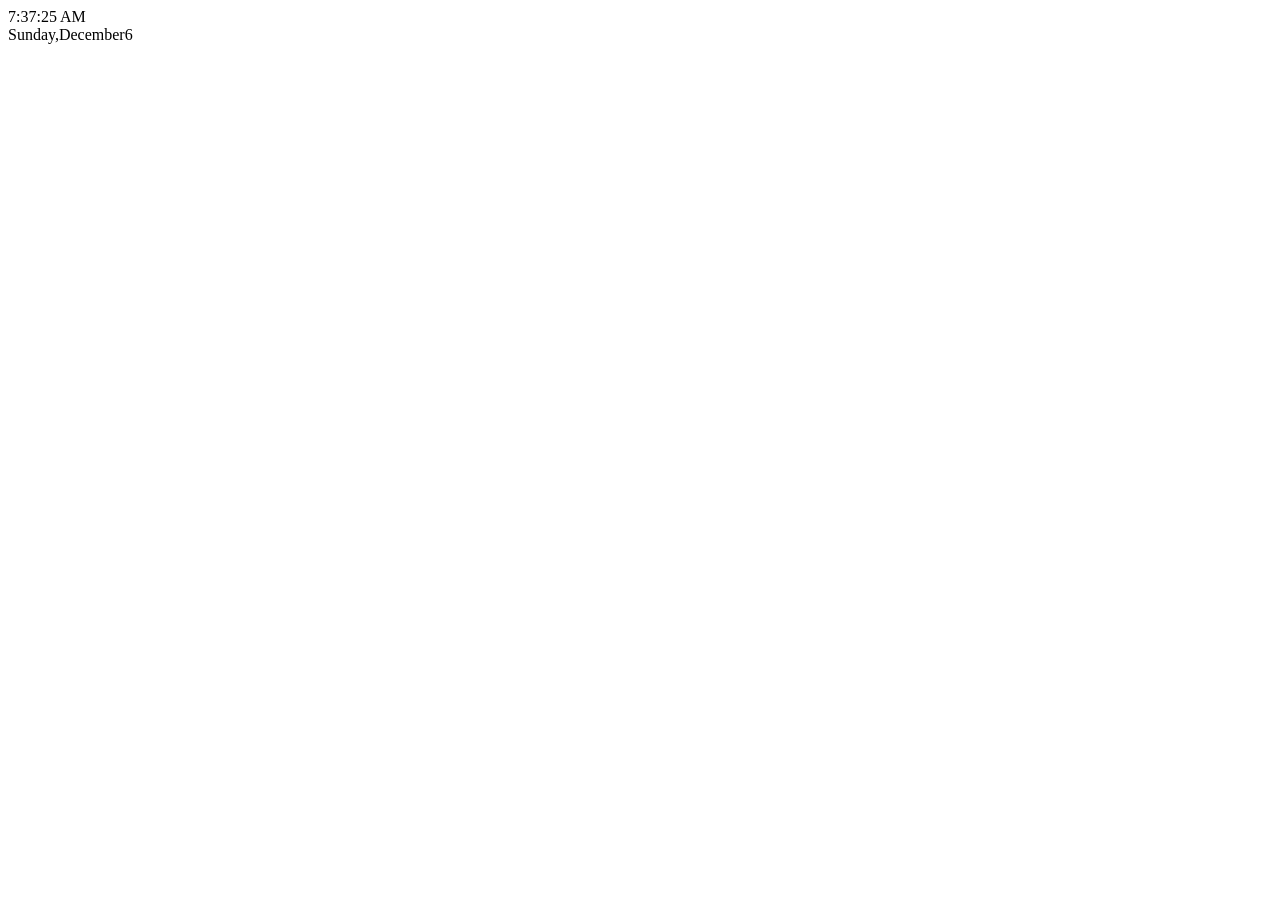
==== Digital Clock/index.html @ 75feabbc "Add files via upload" ====
<!DOCTYPE html>
<html lang="en">
<head>
    <meta charset="UTF-8">
    <meta name="viewport" content="width=device-width, initial-scale=1.0">
    <title>Digital Clock</title>
</head>
<body>
    <div class = "MyWatch">
        <span class ="H"></span>
        <span class ="M"></span><br>
        <span class ="date"></span>
    </div>



    <script src ="script.js"></script>
</body>
</html>
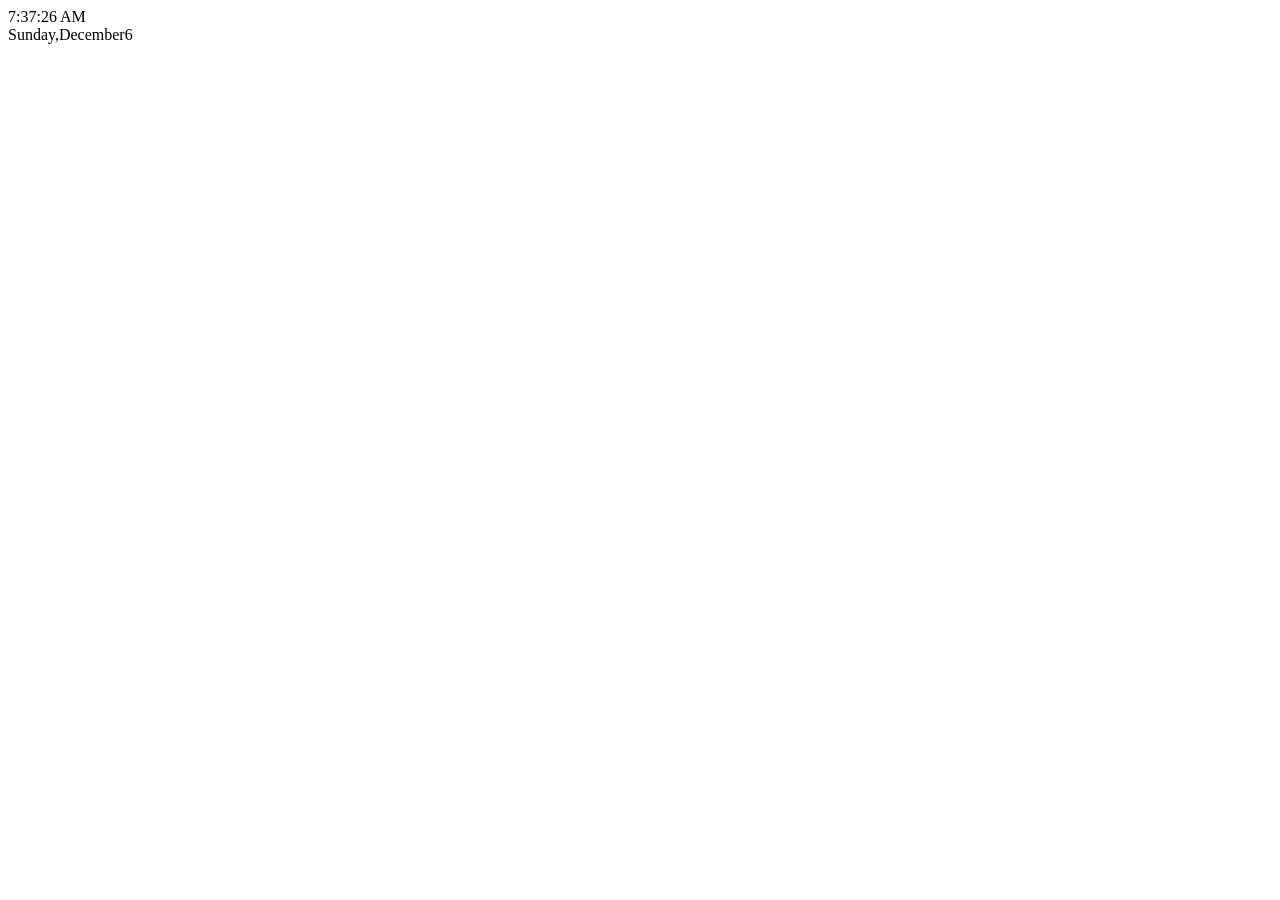
==== commit c0b9d443: "Update index.html" ====
--- a/Digital Clock/index.html
+++ b/Digital Clock/index.html
@@ -12,8 +12,6 @@
         <span class ="date"></span>
     </div>
 
-
-
     <script src ="script.js"></script>
 </body>
 </html>
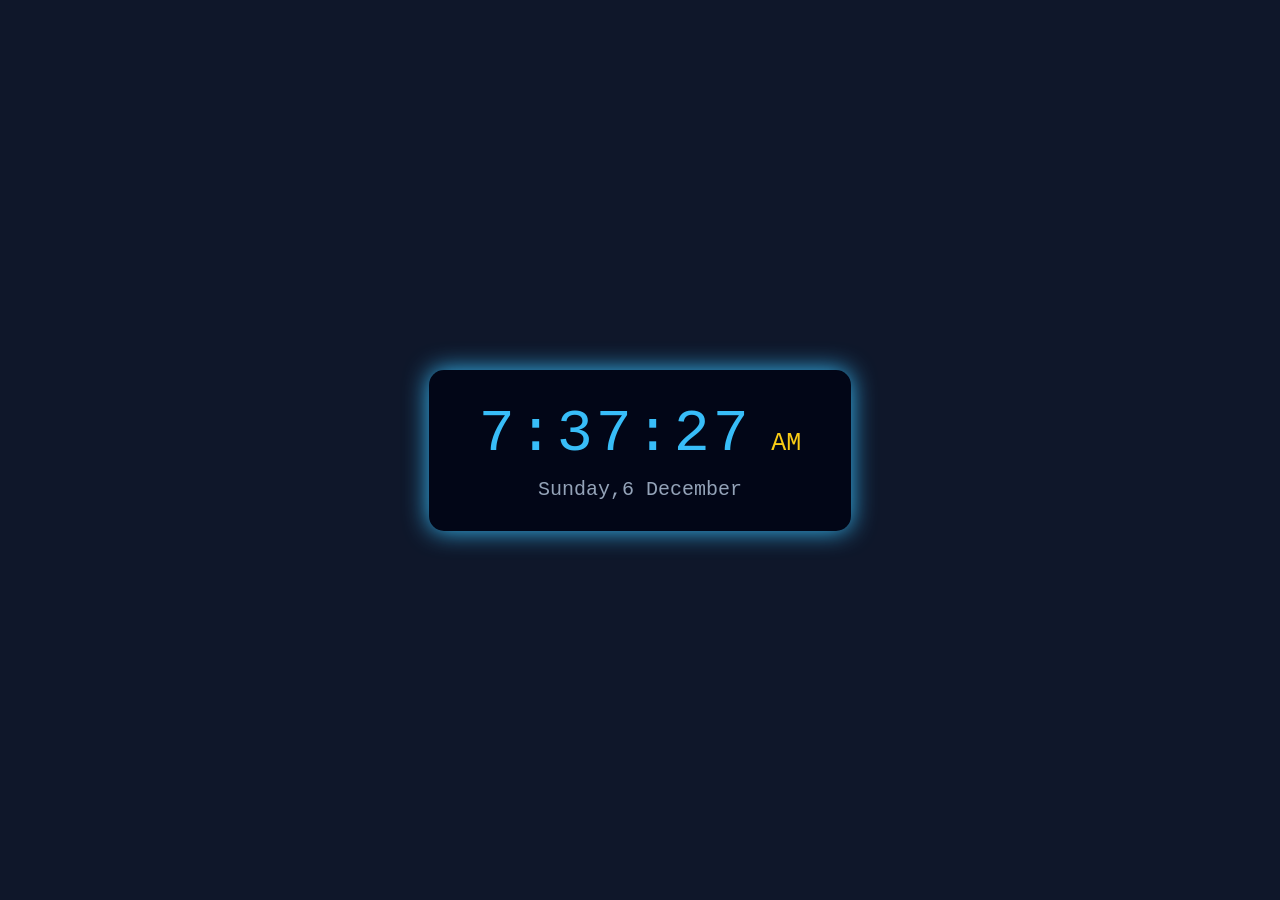
==== commit 3e7c2c80: "Update index.html" ====
--- a/Digital Clock/index.html
+++ b/Digital Clock/index.html
@@ -4,6 +4,7 @@
     <meta charset="UTF-8">
     <meta name="viewport" content="width=device-width, initial-scale=1.0">
     <title>Digital Clock</title>
+    <link rel="stylesheet" href="style.css">
 </head>
 <body>
     <div class = "MyWatch">
--- a/Digital Clock/style.css
+++ b/Digital Clock/style.css
@@ -0,0 +1,37 @@
+body {
+    margin: 0;
+    padding: 0;
+    background: #0f172a; 
+    display: flex;
+    justify-content: center;
+    align-items: center;
+    height: 100vh;
+    font-family: 'Courier New', monospace;
+}
+
+.MyWatch {
+    background: #020617;
+    padding: 30px 50px;
+    border-radius: 15px;
+    text-align: center;
+    box-shadow: 0 0 25px #38bdf8;
+}
+
+.H {
+    font-size: 60px;
+    color: #38bdf8; 
+    letter-spacing: 3px;
+}
+
+.M {
+    font-size: 25px;
+    color: #facc15; 
+    margin-left: 10px;
+}
+
+.date {
+    font-size: 20px;
+    color: #94a3b8;
+    display: block;
+    margin-top: 10px;
+}
